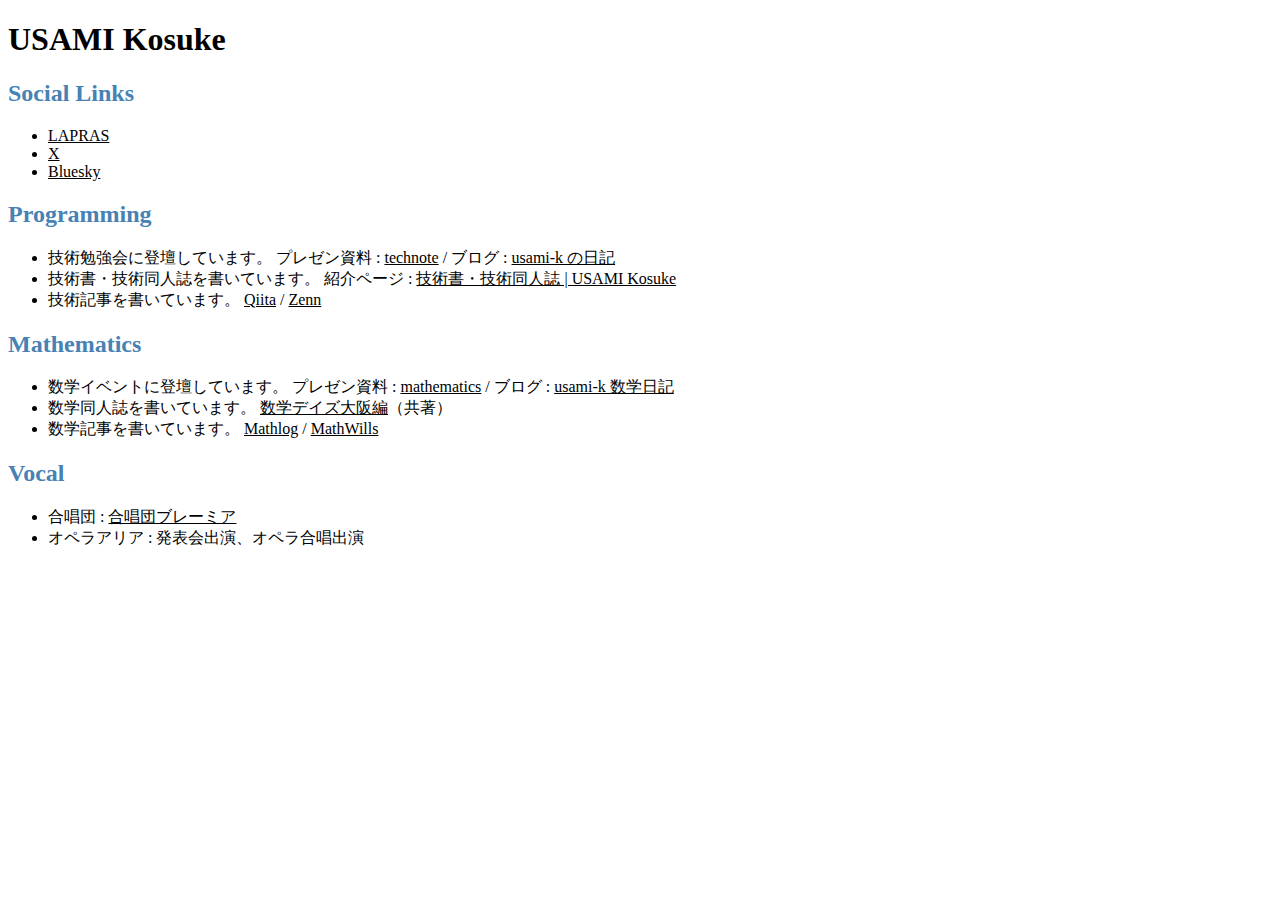
==== index.html @ 30a34c5b "update social links" ====
<!DOCTYPE html>
<html lang="ja">

<head>
  <meta charset="UTF-8" />
  <title>USAMI Kosuke</title>
  <meta name="viewport" content="width=device-width, initial-scale=1.0" />
  <link rel="stylesheet" href="style.css">
</head>

<body>
  <h1 id="USAMI-Kosuke">USAMI Kosuke</h1>
  <h2 id="Social-Links">Social Links</h2>
  <ul>
    <li>
      <a href="https://lapras.com/public/usami-k">LAPRAS</a>
    </li>
    <li>
      <a href="https://x.com/usamik26">X</a>
    </li>
    <li>
      <a href="https://usamik26.bsky.social">Bluesky</a>
    </li>
  </ul>
  <h2 id="Programming">Programming</h2>
  <ul>
    <li>技術勉強会に登壇しています。
      プレゼン資料 : <a href="https://github.com/usami-k/technote/blob/main/README.md">technote</a> /
      ブログ : <a href="http://usami-k.hatenablog.com">usami-k の日記</a>
    </li>
    <li>技術書・技術同人誌を書いています。
      紹介ページ : <a href="https://usami-k.github.io/techbook.html">技術書・技術同人誌 | USAMI Kosuke</a>
    </li>
    <li>技術記事を書いています。
      <a href="https://qiita.com/usamik26">Qiita</a> /
      <a href="https://zenn.dev/usamik26">Zenn</a>
    </li>
  </ul>
  <h2 id="Mathematics">Mathematics</h2>
  <ul>
    <li>数学イベントに登壇しています。
      プレゼン資料 : <a href="https://github.com/usami-k/mathematics/blob/master/README.md">mathematics</a> /
      ブログ : <a href="http://usami-k.hatenadiary.jp">usami-k 数学日記</a>
    </li>
    <li>数学同人誌を書いています。
      <a href="https://www.amazon.co.jp/dp/B07VHQ43Z5/">数学デイズ大阪編</a>（共著）
    </li>
    <li>数学記事を書いています。
      <a href="https://mathlog.info/users/638/articles">Mathlog</a> /
      <a href="https://www.mathwills.com/users/116">MathWills</a>
    </li>
  </ul>
  <h2 id="Vocal">Vocal</h2>
  <ul>
    <li>合唱団 : <a href="http://chor-vremya.com">合唱団ブレーミア</a></li>
    <li>オペラアリア : 発表会出演、オペラ合唱出演</li>
  </ul>
</body>

</html>
---- style.css ----
@charset "UTF-8";
@media (prefers-color-scheme: dark) {
    :root {
        background-color: black;
        color: white;
    }
    h2 {
        color: lightsteelblue;
    }
    :link {
        color: white;
    }
    :visited {
        color: white;
    }
}
@media (prefers-color-scheme: light) {
    :root {
        background-color: white;
        color: black;
    }
    h2 {
        color: steelblue;
    }
    :link {
        color: black;
    }
    :visited {
        color: black;
    }
}
img {
    max-width: 100%;
}
.book .cover {
    padding: 20px;
}
.book .detail {
    padding: 20px;
}
.magazine .cover {
    padding: 20px;
}
.magazine .detail {
    padding: 20px;
}
@media (min-width: 480px) {
    .container {
        display: flex;
        max-width: 1024px;
    }
    .book .cover {
        flex: 1;
    }
    .book .detail {
        flex: 3;
    }
    .magazine .cover {
        flex: 1;
    }
    .magazine .detail {
        flex: 4;
    }
}
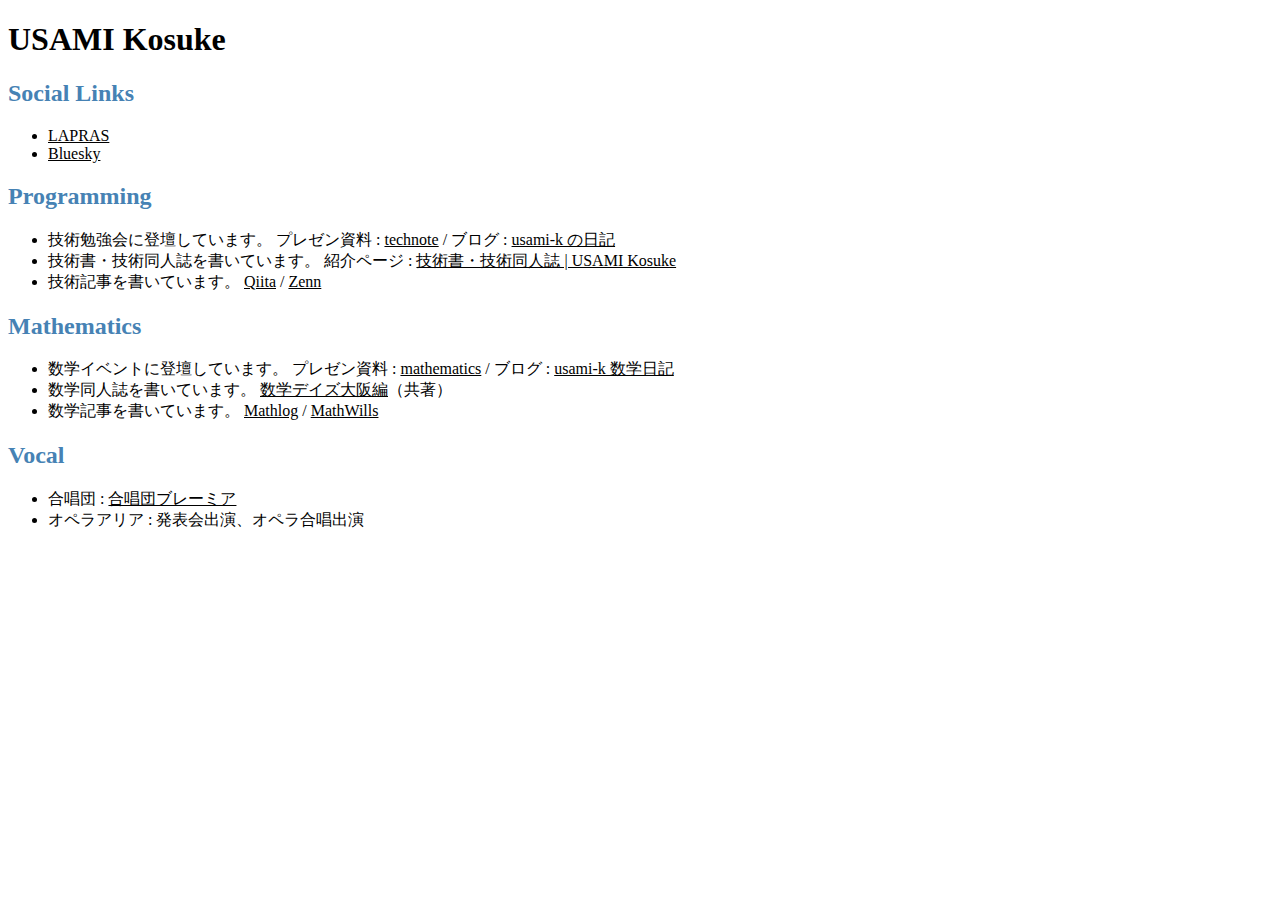
==== commit 8ad06ea8: "chore: Remove X link" ====
--- a/index.html
+++ b/index.html
@@ -14,9 +14,6 @@
   <ul>
     <li>
       <a href="https://lapras.com/public/usami-k">LAPRAS</a>
-    </li>
-    <li>
-      <a href="https://x.com/usamik26">X</a>
     </li>
     <li>
       <a href="https://usamik26.bsky.social">Bluesky</a>
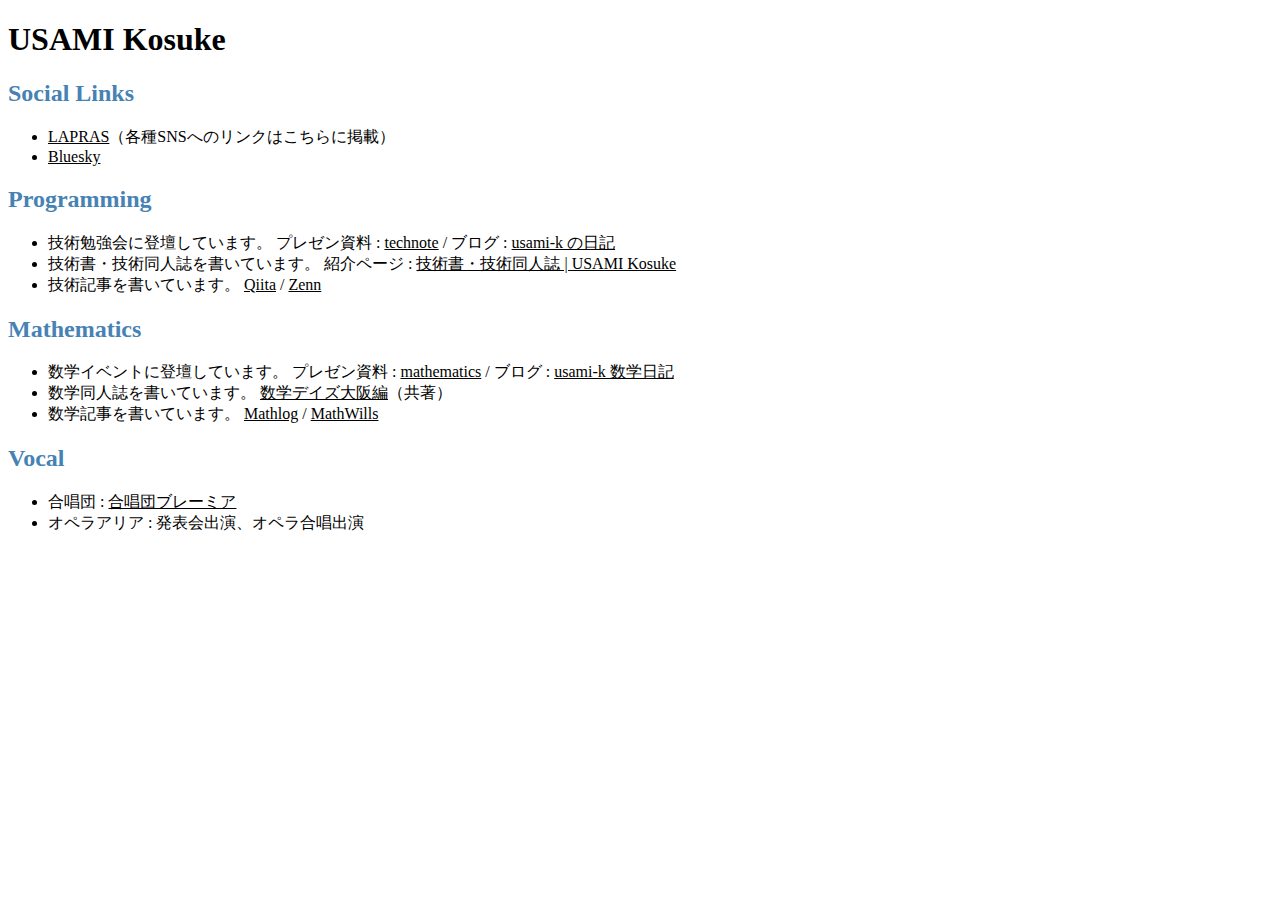
==== commit b5b097ef: "Update index.html" ====
--- a/index.html
+++ b/index.html
@@ -13,7 +13,7 @@
   <h2 id="Social-Links">Social Links</h2>
   <ul>
     <li>
-      <a href="https://lapras.com/public/usami-k">LAPRAS</a>
+      <a href="https://lapras.com/public/usami-k">LAPRAS</a>（各種SNSへのリンクはこちらに掲載）
     </li>
     <li>
       <a href="https://usamik26.bsky.social">Bluesky</a>
@@ -54,4 +54,4 @@
   </ul>
 </body>
 
-</html>+</html>
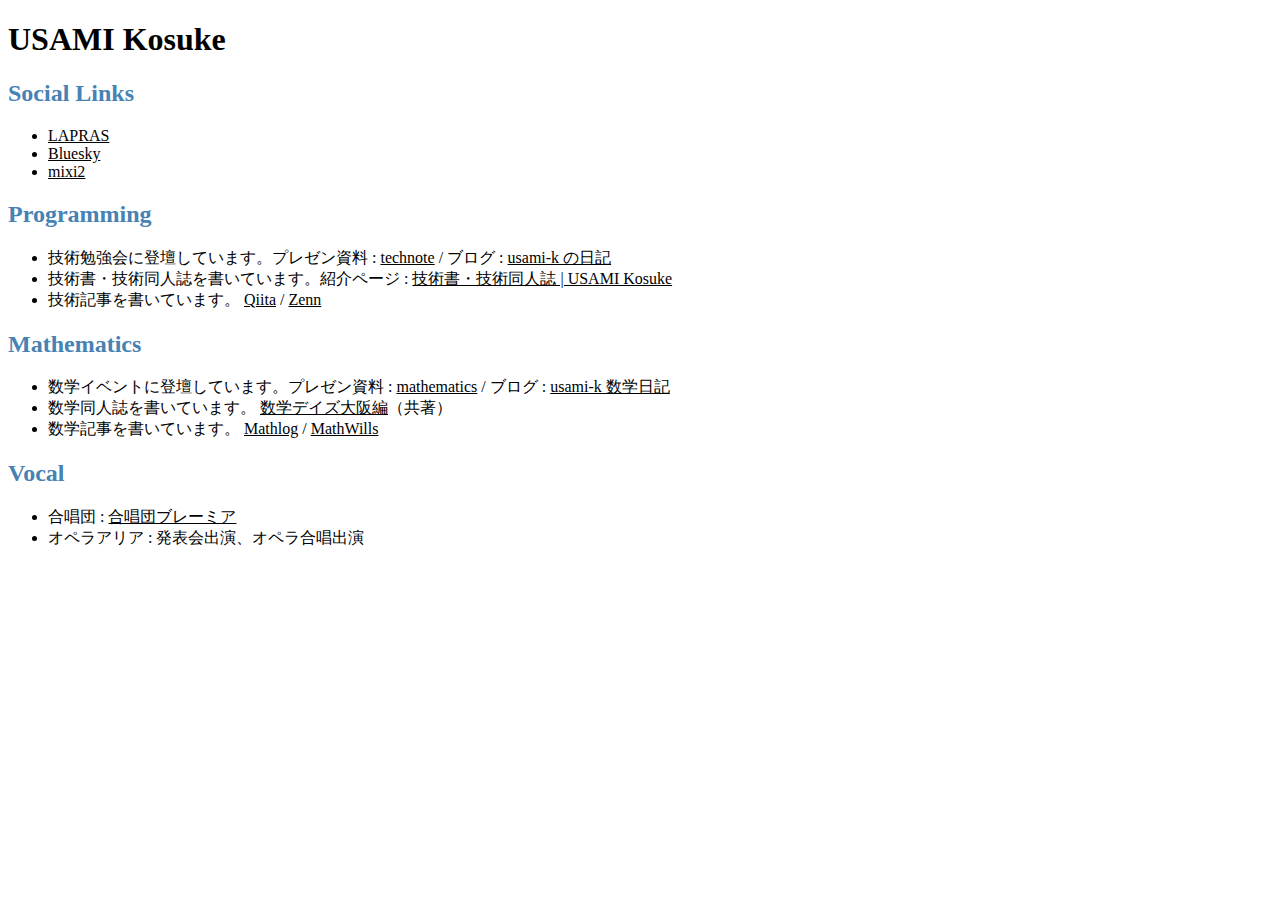
==== commit 31b7f502: "docs: リンクの整理とテキストの簡略化を実施" ====
--- a/index.html
+++ b/index.html
@@ -2,56 +2,37 @@
 <html lang="ja">
 
 <head>
-  <meta charset="UTF-8" />
-  <title>USAMI Kosuke</title>
-  <meta name="viewport" content="width=device-width, initial-scale=1.0" />
-  <link rel="stylesheet" href="style.css">
+    <meta charset="UTF-8" />
+    <title>USAMI Kosuke</title>
+    <meta name="viewport" content="width=device-width, initial-scale=1.0" />
+    <link rel="stylesheet" href="style.css">
 </head>
 
 <body>
-  <h1 id="USAMI-Kosuke">USAMI Kosuke</h1>
-  <h2 id="Social-Links">Social Links</h2>
-  <ul>
-    <li>
-      <a href="https://lapras.com/public/usami-k">LAPRAS</a>（各種SNSへのリンクはこちらに掲載）
-    </li>
-    <li>
-      <a href="https://usamik26.bsky.social">Bluesky</a>
-    </li>
-  </ul>
-  <h2 id="Programming">Programming</h2>
-  <ul>
-    <li>技術勉強会に登壇しています。
-      プレゼン資料 : <a href="https://github.com/usami-k/technote/blob/main/README.md">technote</a> /
-      ブログ : <a href="http://usami-k.hatenablog.com">usami-k の日記</a>
-    </li>
-    <li>技術書・技術同人誌を書いています。
-      紹介ページ : <a href="https://usami-k.github.io/techbook.html">技術書・技術同人誌 | USAMI Kosuke</a>
-    </li>
-    <li>技術記事を書いています。
-      <a href="https://qiita.com/usamik26">Qiita</a> /
-      <a href="https://zenn.dev/usamik26">Zenn</a>
-    </li>
-  </ul>
-  <h2 id="Mathematics">Mathematics</h2>
-  <ul>
-    <li>数学イベントに登壇しています。
-      プレゼン資料 : <a href="https://github.com/usami-k/mathematics/blob/master/README.md">mathematics</a> /
-      ブログ : <a href="http://usami-k.hatenadiary.jp">usami-k 数学日記</a>
-    </li>
-    <li>数学同人誌を書いています。
-      <a href="https://www.amazon.co.jp/dp/B07VHQ43Z5/">数学デイズ大阪編</a>（共著）
-    </li>
-    <li>数学記事を書いています。
-      <a href="https://mathlog.info/users/638/articles">Mathlog</a> /
-      <a href="https://www.mathwills.com/users/116">MathWills</a>
-    </li>
-  </ul>
-  <h2 id="Vocal">Vocal</h2>
-  <ul>
-    <li>合唱団 : <a href="http://chor-vremya.com">合唱団ブレーミア</a></li>
-    <li>オペラアリア : 発表会出演、オペラ合唱出演</li>
-  </ul>
+    <h1>USAMI Kosuke</h1>
+    <h2 id="Social-Links">Social Links</h2>
+    <ul>
+        <li><a href="https://lapras.com/public/usami-k">LAPRAS</a></li>
+        <li><a href="https://usamik26.bsky.social">Bluesky</a></li>
+        <li><a href="https://mixi.social/@usamik26">mixi2</a></li>
+    </ul>
+    <h2 id="Programming">Programming</h2>
+    <ul>
+        <li>技術勉強会に登壇しています。プレゼン資料 : <a href="https://github.com/usami-k/technote/blob/main/README.md">technote</a> / ブログ : <a href="http://usami-k.hatenablog.com">usami-k の日記</a></li>
+        <li>技術書・技術同人誌を書いています。紹介ページ : <a href="https://usami-k.github.io/techbook.html">技術書・技術同人誌 | USAMI Kosuke</a></li>
+        <li>技術記事を書いています。 <a href="https://qiita.com/usamik26">Qiita</a> / <a href="https://zenn.dev/usamik26">Zenn</a></li>
+    </ul>
+    <h2 id="Mathematics">Mathematics</h2>
+    <ul>
+        <li>数学イベントに登壇しています。プレゼン資料 : <a href="https://github.com/usami-k/mathematics/blob/master/README.md">mathematics</a> / ブログ : <a href="http://usami-k.hatenadiary.jp">usami-k 数学日記</a></li>
+        <li>数学同人誌を書いています。 <a href="https://www.amazon.co.jp/dp/B07VHQ43Z5/">数学デイズ大阪編</a>（共著）</li>
+        <li>数学記事を書いています。 <a href="https://mathlog.info/users/638/articles">Mathlog</a> / <a href="https://www.mathwills.com/users/116">MathWills</a></li>
+    </ul>
+    <h2 id="Vocal">Vocal</h2>
+    <ul>
+        <li>合唱団 : <a href="http://chor-vremya.com">合唱団ブレーミア</a></li>
+        <li>オペラアリア : 発表会出演、オペラ合唱出演</li>
+    </ul>
 </body>
 
-</html>
+</html>--- a/style.css
+++ b/style.css
@@ -4,61 +4,79 @@
         background-color: black;
         color: white;
     }
+
     h2 {
         color: lightsteelblue;
     }
+
     :link {
         color: white;
     }
+
     :visited {
         color: white;
     }
 }
+
 @media (prefers-color-scheme: light) {
     :root {
         background-color: white;
         color: black;
     }
+
     h2 {
         color: steelblue;
     }
+
     :link {
         color: black;
     }
+
     :visited {
         color: black;
     }
 }
+
 img {
     max-width: 100%;
+    border: 1px solid lightgray;
 }
+
 .book .cover {
     padding: 20px;
 }
+
 .book .detail {
     padding: 20px;
 }
+
 .magazine .cover {
     padding: 20px;
 }
+
 .magazine .detail {
     padding: 20px;
 }
+
 @media (min-width: 480px) {
     .container {
         display: flex;
         max-width: 1024px;
     }
+
     .book .cover {
         flex: 1;
     }
+
     .book .detail {
         flex: 3;
     }
+
     .magazine .cover {
         flex: 1;
     }
+
     .magazine .detail {
         flex: 4;
     }
-}
+}